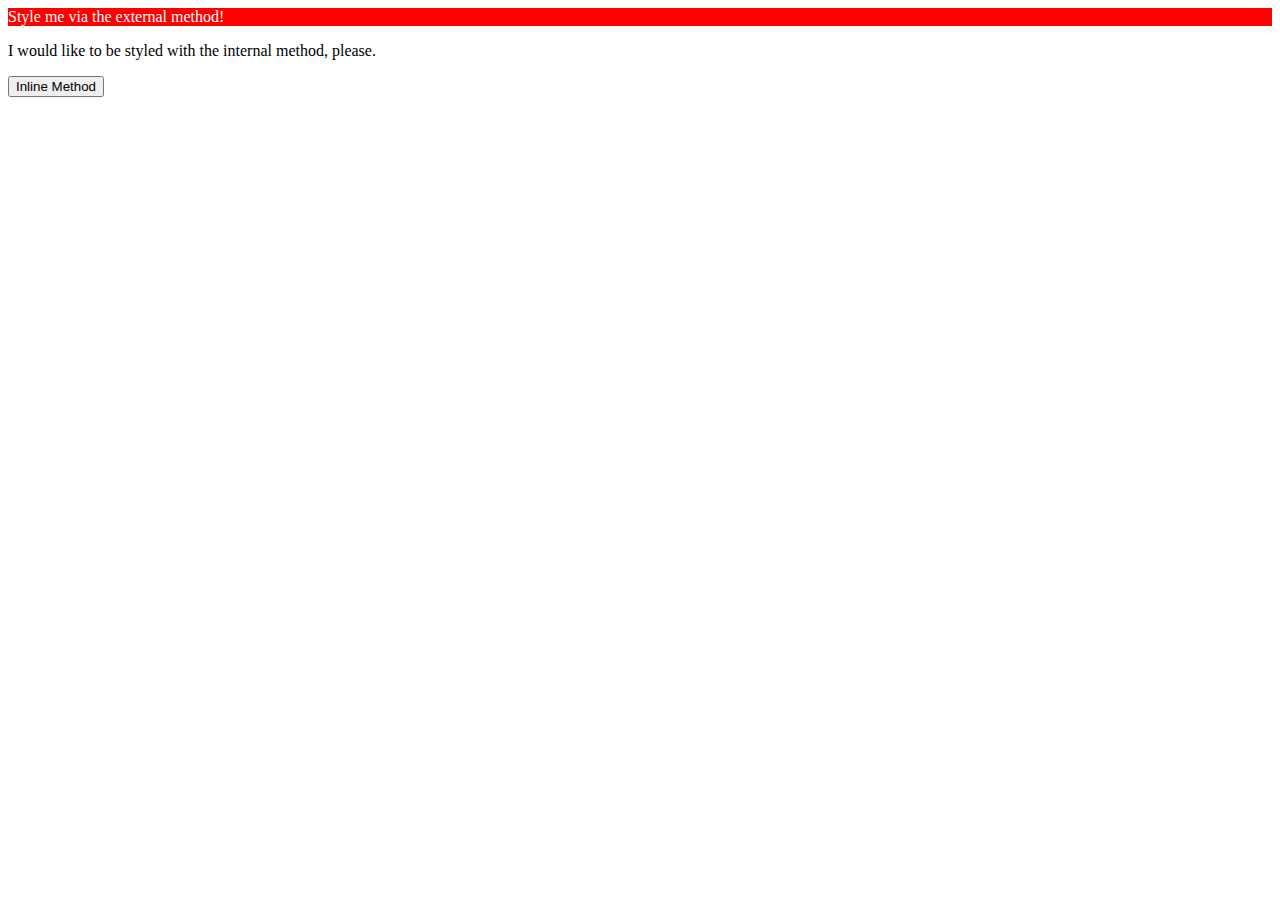
==== foundations/01-css-methods/index.html @ 1c2f2fde "Link stylesheet" ====
<!DOCTYPE html>
<html lang="en">
  <head>
    <meta charset="UTF-8">
    <meta http-equiv="X-UA-Compatible" content="IE=edge">
    <meta name="viewport" content="width=device-width, initial-scale=1.0">
    <title>Methods for Adding CSS</title>
    <link rel="stylesheet" href="styles.css">
  </head>
  <body>
    <div>Style me via the external method!</div>
    <p>I would like to be styled with the internal method, please.</p>
    <button>Inline Method</button>
  </body>
</html>
---- foundations/01-css-methods/styles.css ----
div {
    color: white;
    background-color: red;
    
}
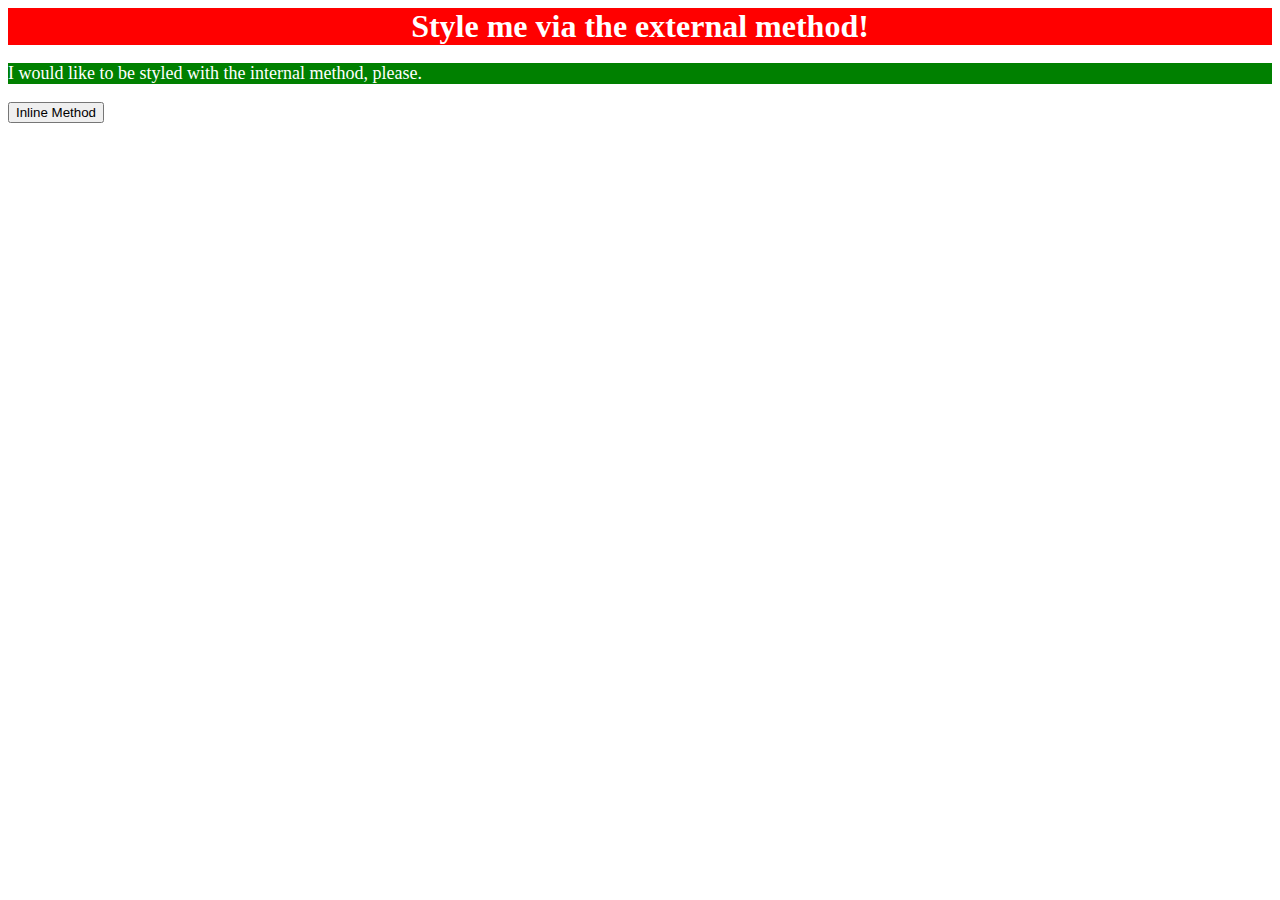
==== commit 108f496f: "Solved task 2" ====
--- a/foundations/01-css-methods/index.html
+++ b/foundations/01-css-methods/index.html
@@ -6,6 +6,13 @@
     <meta name="viewport" content="width=device-width, initial-scale=1.0">
     <title>Methods for Adding CSS</title>
     <link rel="stylesheet" href="styles.css">
+    <style>
+      p {
+        background-color: green;
+        color: white;
+        font-size: 18px;
+      }
+    </style>
   </head>
   <body>
     <div>Style me via the external method!</div>
--- a/foundations/01-css-methods/styles.css
+++ b/foundations/01-css-methods/styles.css
@@ -1,5 +1,7 @@
 div {
     color: white;
     background-color: red;
-    
+    text-align: center;
+    font-size: 32px;
+    font-weight: bold;
 }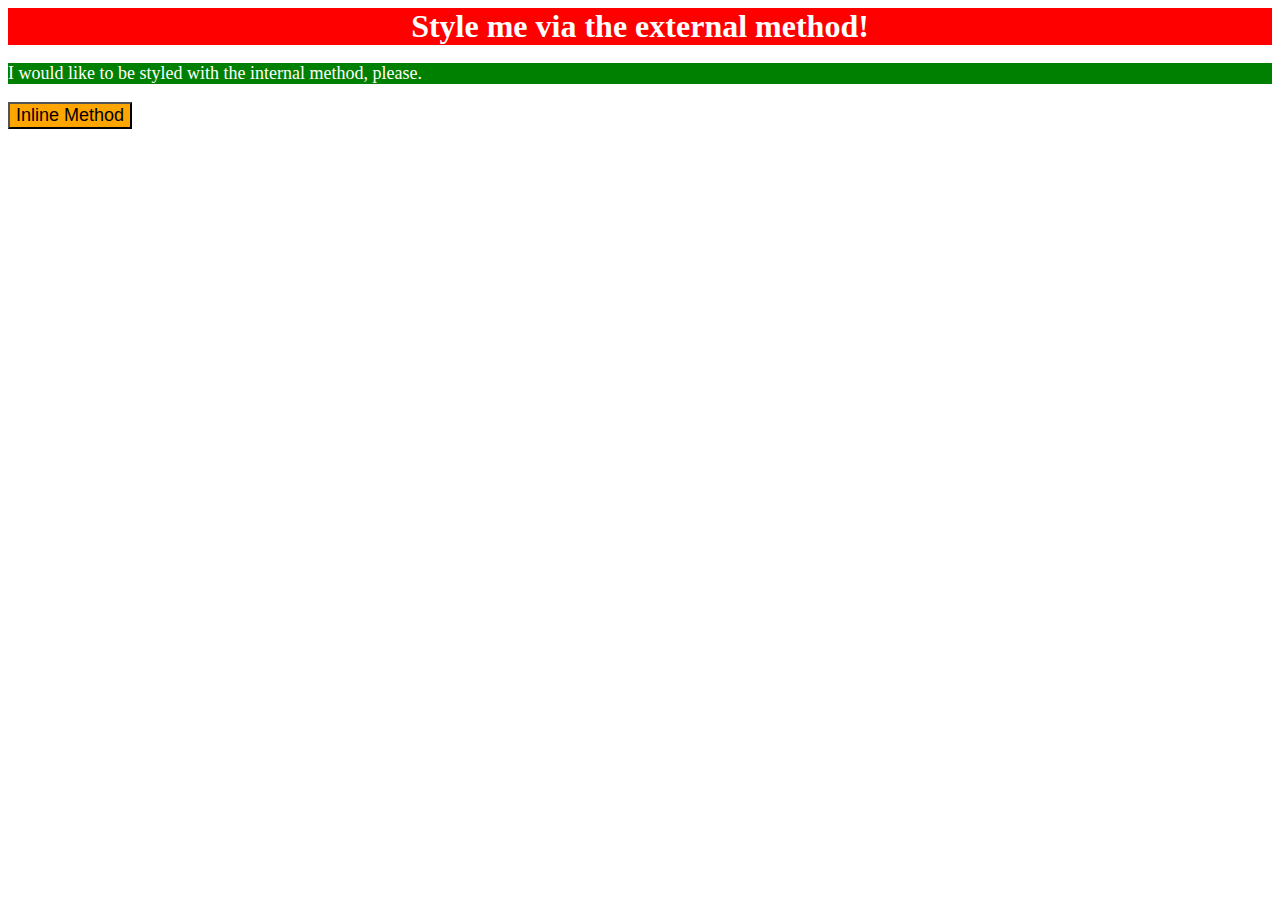
==== commit 6a036686: "Solve task 3" ====
--- a/foundations/01-css-methods/index.html
+++ b/foundations/01-css-methods/index.html
@@ -17,6 +17,6 @@
   <body>
     <div>Style me via the external method!</div>
     <p>I would like to be styled with the internal method, please.</p>
-    <button>Inline Method</button>
+    <button style="background-color: orange; font-size: 18px;">Inline Method</button>
   </body>
 </html>